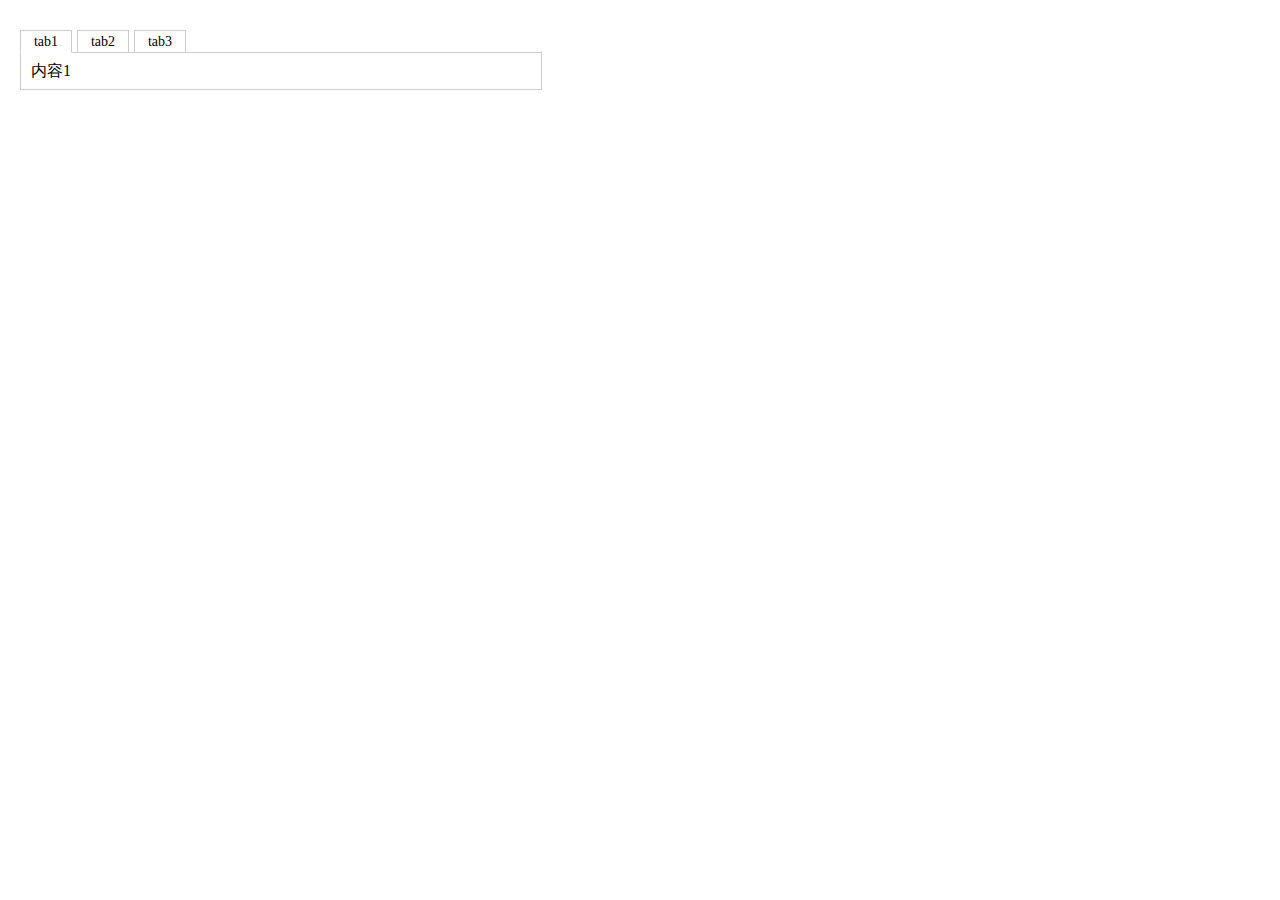
==== views/demo_2.html @ f46390a4 "git测试" ====
<!DOCTYPE html>
<html lang="en">
<head>
    <meta charset="UTF-8">
    <title>tab切换</title>
    <link rel="stylesheet" href="../public/css/demo2.css">
</head>
<body>
    <div id="app">
        <ul class="tab">
            <li :class="{'selected': cur==1}" @click="changeTab(1)">tab1</li>
            <li :class="{'selected': cur==2}" @click="changeTab(2)">tab2</li>
            <li :class="{'selected': cur==3}" @click="changeTab(3)">tab3</li>
        </ul>
        <div class="tab-cont">
            <div v-show="cur==1">内容1</div>
            <div v-show="cur==2">内容2</div>
            <div v-show="cur==3">内容3</div>
        </div>
    </div>

    <script src="../public/js/vue.js"></script>
    <script>
        var vueObj = new Vue({
            el: '#app',
            data: {
                cur: 1
            },
            methods: {
                changeTab: function(index) {
                    this.cur = index;
                }
            }
        });


    </script>
</body>
</html>
---- public/css/demo2.css ----
@import "reset.css";

#app {
    padding: 20px;
}

/** tab related */
.tab {
    margin-top: 10px;
}

.tab:after {
    content: " ";
    display: table;
    height: 0;
    visibility: hidden;
    font-size: 0;
    clear: both;
}

.tab li {
    /* 定位属性 */
    /* 布局属性 */
    float: left;
    /* 自身属性 */
    width: 50px;
    margin-right: 5px;
    border: 1px solid #ccc;
    border-bottom: none;
    /* 文本属性 */
    text-align: center;
    font: normal 14px/1.5 'Microsoft yahei';
}

.tab .selected {
    margin-bottom: -1px;
    border-bottom: 1px solid #fff;
}

.tab-cont {
    width: 500px;
    padding: 10px;
    border: 1px solid #ccc;
}
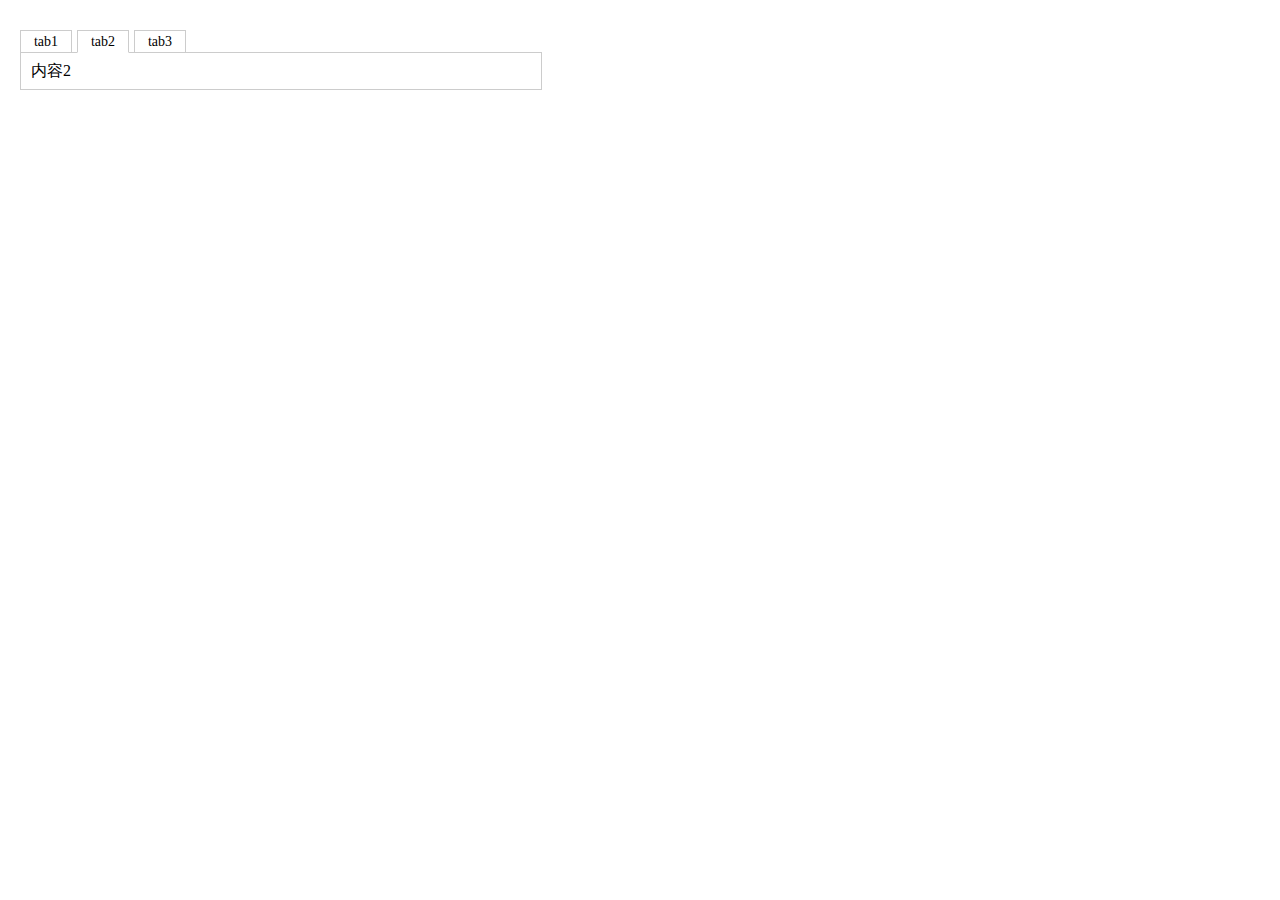
==== commit 5b186d0f: "vue demo" ====
--- a/views/demo_2.html
+++ b/views/demo_2.html
@@ -24,7 +24,7 @@
         var vueObj = new Vue({
             el: '#app',
             data: {
-                cur: 1
+                cur: 2
             },
             methods: {
                 changeTab: function(index) {
